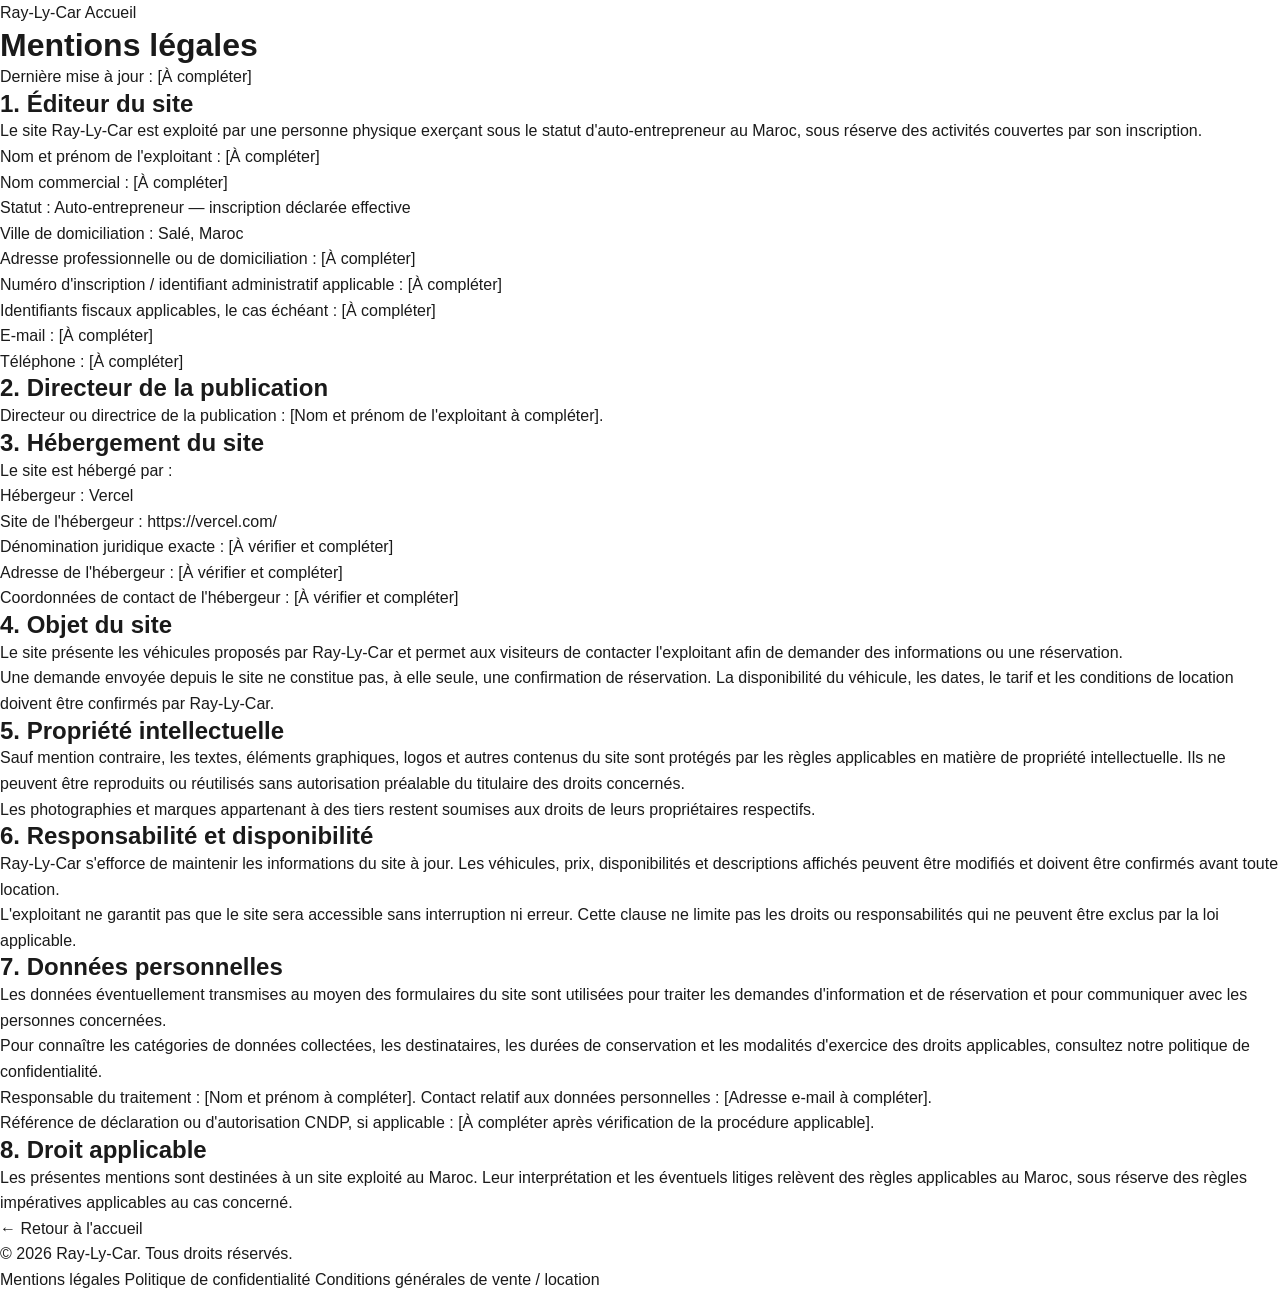
==== mentions-legales.html @ 9428dfe7 "Add legal mentions page for Ray-Ly-Car website This file contains the legal mentions for the Ray-Ly-" ====
<!DOCTYPE html>
<html lang="fr">
<head>
  <meta charset="UTF-8">
  <meta name="viewport" content="width=device-width, initial-scale=1.0">
  <meta name="description" content="Mentions légales du site Ray-Ly-Car.">
  <title>Mentions légales | Ray-Ly-Car</title>

  <!-- Réutilisez votre feuille de style si elle convient à cette page -->
  <link rel="stylesheet" href="css/style.css">
</head>

<body>
  <header>
    <nav aria-label="Navigation principale">
      <a href="index.html">Ray-Ly-Car</a>
      <a href="index.html">Accueil</a>
    </nav>
  </header>

  <main class="legal-page">
    <h1>Mentions légales</h1>
    <p>Dernière mise à jour : [À compléter]</p>

    <section>
      <h2>1. Éditeur du site</h2>
      <p>
        Le site Ray-Ly-Car est exploité par une personne physique
        exerçant sous le statut d'auto-entrepreneur au Maroc,
        sous réserve des activités couvertes par son inscription.
      </p>
      <ul>
        <li>Nom et prénom de l'exploitant : [À compléter]</li>
        <li>Nom commercial : [À compléter]</li>
        <li>Statut : Auto-entrepreneur — inscription déclarée effective</li>
        <li>Ville de domiciliation : Salé, Maroc</li>
        <li>Adresse professionnelle ou de domiciliation : [À compléter]</li>
        <li>Numéro d'inscription / identifiant administratif applicable : [À compléter]</li>
        <li>Identifiants fiscaux applicables, le cas échéant : [À compléter]</li>
        <li>E-mail : [À compléter]</li>
        <li>Téléphone : [À compléter]</li>
      </ul>
    </section>

    <section>
      <h2>2. Directeur de la publication</h2>
      <p>
        Directeur ou directrice de la publication :
        [Nom et prénom de l'exploitant à compléter].
      </p>
    </section>

    <section>
      <h2>3. Hébergement du site</h2>
      <p>Le site est hébergé par :</p>
      <ul>
        <li>Hébergeur : Vercel</li>
        <li>Site de l'hébergeur : https://vercel.com/</li>
        <li>Dénomination juridique exacte : [À vérifier et compléter]</li>
        <li>Adresse de l'hébergeur : [À vérifier et compléter]</li>
        <li>Coordonnées de contact de l'hébergeur : [À vérifier et compléter]</li>
      </ul>
    </section>

    <section>
      <h2>4. Objet du site</h2>
      <p>
        Le site présente les véhicules proposés par Ray-Ly-Car
        et permet aux visiteurs de contacter l'exploitant afin
        de demander des informations ou une réservation.
      </p>
      <p>
        Une demande envoyée depuis le site ne constitue pas,
        à elle seule, une confirmation de réservation.
        La disponibilité du véhicule, les dates, le tarif et
        les conditions de location doivent être confirmés
        par Ray-Ly-Car.
      </p>
    </section>

    <section>
      <h2>5. Propriété intellectuelle</h2>
      <p>
        Sauf mention contraire, les textes, éléments graphiques,
        logos et autres contenus du site sont protégés par les
        règles applicables en matière de propriété intellectuelle.
        Ils ne peuvent être reproduits ou réutilisés sans
        autorisation préalable du titulaire des droits concernés.
      </p>
      <p>
        Les photographies et marques appartenant à des tiers
        restent soumises aux droits de leurs propriétaires respectifs.
      </p>
    </section>

    <section>
      <h2>6. Responsabilité et disponibilité</h2>
      <p>
        Ray-Ly-Car s'efforce de maintenir les informations du site
        à jour. Les véhicules, prix, disponibilités et descriptions
        affichés peuvent être modifiés et doivent être confirmés
        avant toute location.
      </p>
      <p>
        L'exploitant ne garantit pas que le site sera accessible
        sans interruption ni erreur. Cette clause ne limite pas
        les droits ou responsabilités qui ne peuvent être exclus
        par la loi applicable.
      </p>
    </section>

    <section>
      <h2>7. Données personnelles</h2>
      <p>
        Les données éventuellement transmises au moyen des
        formulaires du site sont utilisées pour traiter les
        demandes d'information et de réservation et pour
        communiquer avec les personnes concernées.
      </p>
      <p>
        Pour connaître les catégories de données collectées,
        les destinataires, les durées de conservation et les
        modalités d'exercice des droits applicables, consultez
        notre <a href="politique-confidentialite.html">
        politique de confidentialité</a>.
      </p>
      <p>
        Responsable du traitement : [Nom et prénom à compléter].
        Contact relatif aux données personnelles :
        [Adresse e-mail à compléter].
      </p>
      <p>
        Référence de déclaration ou d'autorisation CNDP, si applicable :
        [À compléter après vérification de la procédure applicable].
      </p>
    </section>

    <section>
      <h2>8. Droit applicable</h2>
      <p>
        Les présentes mentions sont destinées à un site exploité
        au Maroc. Leur interprétation et les éventuels litiges
        relèvent des règles applicables au Maroc, sous réserve
        des règles impératives applicables au cas concerné.
      </p>
    </section>

    <p><a href="index.html">← Retour à l'accueil</a></p>
  </main>

  <footer>
    <p>&copy; <span id="year"></span> Ray-Ly-Car. Tous droits réservés.</p>
    <a href="mentions-legales.html">Mentions légales</a>
    <a href="politique-confidentialite.html">Politique de confidentialité</a>
    <a href="cgv.html">Conditions générales de vente / location</a>
  </footer>

  <script>
    document.getElementById("year").textContent =
      new Date().getFullYear();
  </script>
</body>
</html>
---- css/style.css ----
/* ================================
   RAY-LY-CAR - Style professionnel
   ================================ */

:root {
    --primary: #0f1b2d;
    --primary-light: #1a2b44;
    --accent: #d4af37;
    --accent-light: #f0d27a;
    --accent-dark: #b8941f;
    --text: #1a1a1a;
    --text-light: #6b7280;
    --bg: #ffffff;
    --bg-light: #f7f8fa;
    --border: #e5e7eb;
    --white: #ffffff;
    --success: #10b981;
    --shadow-sm: 0 2px 8px rgba(15, 27, 45, 0.06);
    --shadow-md: 0 8px 24px rgba(15, 27, 45, 0.1);
    --shadow-lg: 0 20px 60px rgba(15, 27, 45, 0.15);
    --radius: 14px;
    --radius-lg: 22px;
    --transition: all 0.3s cubic-bezier(0.4, 0, 0.2, 1);
}

* {
    margin: 0;
    padding: 0;
    box-sizing: border-box;
}

html {
    scroll-behavior: smooth;
}

body {
    font-family: 'Poppins', sans-serif;
    color: var(--text);
    background: var(--bg);
    line-height: 1.6;
    overflow-x: hidden;
}

h1, h2, h3, h4 {
    font-family: 'Poppins', sans-serif;
    font-weight: 700;
    line-height: 1.2;
}

a {
    text-decoration: none;
    color: inherit;
}

img {
    max-width: 100%;
    display: block;
}

.container {
    max-width: 1240px;
    margin: 0 auto;
    padding: 0 24px;
}

.highlight {
    color: var(--accent);
}

/* ================================
   BOUTONS
   ================================ */
.btn {
    display: inline-flex;
    align-items: center;
    justify-content: center;
    gap: 8px;
    padding: 14px 28px;
    font-family: 'Poppins', sans-serif;
    font-size: 15px;
    font-weight: 600;
    border: none;
    border-radius: 50px;
    cursor: pointer;
    transition: var(--transition);
    white-space: nowrap;
}

.btn-primary {
    background: linear-gradient(135deg, var(--accent) 0%, var(--accent-dark) 100%);
    color: var(--primary);
    box-shadow: 0 4px 15px rgba(212, 175, 55, 0.4);
}

.btn-primary:hover {
    transform: translateY(-2px);
    box-shadow: 0 8px 25px rgba(212, 175, 55, 0.5);
}

.btn-light {
    background: var(--white);
    color: var(--primary);
}

.btn-light:hover {
    transform: translateY(-2px);
    box-shadow: var(--shadow-md);
}

.btn-full {
    width: 100%;
}

/* ================================
   NAVIGATION
   ================================ */
.navbar {
    position: fixed;
    top: 0;
    left: 0;
    right: 0;
    z-index: 1000;
    background: rgba(15, 27, 45, 0.85);
    backdrop-filter: blur(12px);
    -webkit-backdrop-filter: blur(12px);
    transition: var(--transition);
}

.navbar.scrolled {
    background: var(--primary);
    box-shadow: var(--shadow-md);
}

.nav-container {
    display: flex;
    align-items: center;
    justify-content: space-between;
    height: 76px;
}

.logo {
    display: flex;
    align-items: center;
    gap: 10px;
    font-size: 22px;
    font-weight: 700;
    color: var(--white);
    font-family: 'Playfair Display', serif;
}

.logo i {
    color: var(--accent);
    font-size: 26px;
}

.logo strong {
    color: var(--accent);
}

.nav-menu {
    display: flex;
    gap: 6px;
    align-items: center;
}

.nav-link {
    color: rgba(255, 255, 255, 0.85);
    font-size: 15px;
    font-weight: 500;
    padding: 8px 14px;
    border-radius: 8px;
    transition: var(--transition);
    position: relative;
}

.nav-link:hover,
.nav-link.active {
    color: var(--accent);
    background: rgba(212, 175, 55, 0.1);
}

.nav-actions {
    display: flex;
    align-items: center;
    gap: 16px;
}

.nav-phone {
    display: flex;
    align-items: center;
    gap: 8px;
    color: var(--white);
    font-size: 14px;
    font-weight: 500;
}

.nav-phone i {
    color: var(--accent);
}

.menu-toggle {
    display: none;
    background: none;
    border: none;
    color: var(--white);
    font-size: 22px;
    cursor: pointer;
}

/* ================================
   HERO
   ================================ */
.hero {
    position: relative;
    min-height: 100vh;
    display: flex;
    align-items: center;
    padding-top: 76px;
    overflow: hidden;
}

.hero-bg {
    position: absolute;
    inset: 0;
    background: linear-gradient(135deg, rgba(15, 27, 45, 0.92) 0%, rgba(26, 43, 68, 0.85) 50%, rgba(15, 27, 45, 0.95) 100%),
                url('https://coresg-normal.trae.ai/api/ide/v1/text_to_image?prompt=luxury%20black%20sedan%20car%20parked%20at%20night%20in%20modern%20city%20street%20cinematic%20lighting%20professional%20photography&image_size=landscape_16_9') center/cover;
    z-index: 0;
}

.hero-overlay {
    position: absolute;
    inset: 0;
    background: radial-gradient(circle at 30% 50%, rgba(212, 175, 55, 0.08) 0%, transparent 60%);
    z-index: 1;
}

.hero-content {
    position: relative;
    z-index: 2;
    display: grid;
    grid-template-columns: 1.1fr 0.9fr;
    gap: 50px;
    align-items: center;
    padding-top: 40px;
    padding-bottom: 40px;
}

.hero-badge {
    display: inline-flex;
    align-items: center;
    gap: 8px;
    background: rgba(212, 175, 55, 0.15);
    color: var(--accent);
    padding: 8px 18px;
    border-radius: 50px;
    font-size: 13px;
    font-weight: 600;
    border: 1px solid rgba(212, 175, 55, 0.3);
    margin-bottom: 24px;
}

.hero-text h1 {
    font-size: clamp(2.2rem, 4.5vw, 3.6rem);
    color: var(--white);
    margin-bottom: 20px;
    font-weight: 800;
}

.hero-subtitle {
    color: rgba(255, 255, 255, 0.75);
    font-size: 17px;
    max-width: 520px;
    margin-bottom: 32px;
}

.hero-features {
    display: flex;
    flex-wrap: wrap;
    gap: 24px;
}

.hero-feature {
    display: flex;
    align-items: center;
    gap: 10px;
    color: rgba(255, 255, 255, 0.9);
    font-size: 14px;
    font-weight: 500;
}

.hero-feature i {
    color: var(--accent);
    font-size: 18px;
}

/* Booking Widget */
.booking-widget {
    background: var(--white);
    border-radius: var(--radius-lg);
    padding: 32px;
    box-shadow: var(--shadow-lg);
    border: 1px solid rgba(255, 255, 255, 0.1);
}

.booking-widget h3 {
    display: flex;
    align-items: center;
    gap: 10px;
    font-size: 20px;
    color: var(--primary);
    margin-bottom: 24px;
    padding-bottom: 16px;
    border-bottom: 2px solid var(--bg-light);
}

.booking-widget h3 i {
    color: var(--accent);
}

.booking-form {
    display: flex;
    flex-direction: column;
    gap: 16px;
}

.form-row {
    display: grid;
    grid-template-columns: 1fr 1fr;
    gap: 14px;
}

.form-group {
    display: flex;
    flex-direction: column;
    gap: 6px;
}

.form-group label {
    font-size: 13px;
    font-weight: 600;
    color: var(--text-light);
    display: flex;
    align-items: center;
    gap: 6px;
}

.form-group label i {
    color: var(--accent);
}

.form-group input,
.form-group select,
.form-group textarea {
    padding: 12px 14px;
    border: 1.5px solid var(--border);
    border-radius: 10px;
    font-family: 'Poppins', sans-serif;
    font-size: 14px;
    transition: var(--transition);
    background: var(--bg-light);
    color: var(--text);
}

.form-group input:focus,
.form-group select:focus,
.form-group textarea:focus {
    outline: none;
    border-color: var(--accent);
    background: var(--white);
    box-shadow: 0 0 0 3px rgba(212, 175, 55, 0.15);
}

/* Hero Stats */
.hero-stats {
    position: absolute;
    bottom: 0;
    left: 0;
    right: 0;
    background: rgba(15, 27, 45, 0.6);
    backdrop-filter: blur(8px);
    border-top: 1px solid rgba(212, 175, 55, 0.2);
    z-index: 2;
}

.stats-grid {
    display: grid;
    grid-template-columns: repeat(4, 1fr);
    gap: 20px;
    padding: 28px 24px;
}

.stat {
    text-align: center;
    color: var(--white);
}

.stat-number {
    display: block;
    font-size: 32px;
    font-weight: 800;
    color: var(--accent);
    font-family: 'Playfair Display', serif;
}

.stat-label {
    font-size: 13px;
    opacity: 0.8;
}

/* ================================
   SECTIONS
   ================================ */
.section {
    padding: 90px 0;
}

.section-header {
    text-align: center;
    max-width: 680px;
    margin: 0 auto 60px;
}

.section-tag {
    display: inline-block;
    color: var(--accent);
    font-size: 13px;
    font-weight: 700;
    text-transform: uppercase;
    letter-spacing: 2px;
    margin-bottom: 14px;
}

.section-header h2 {
    font-size: clamp(1.8rem, 3.5vw, 2.6rem);
    color: var(--primary);
    margin-bottom: 16px;
}

.section-desc {
    color: var(--text-light);
    font-size: 16px;
}

/* ================================
   CARDS (Popular & Fleet)
   ================================ */
.cars-grid {
    display: grid;
    grid-template-columns: repeat(auto-fill, minmax(320px, 1fr));
    gap: 28px;
}

.car-card {
    background: var(--white);
    border-radius: var(--radius-lg);
    overflow: hidden;
    box-shadow: var(--shadow-sm);
    transition: var(--transition);
    border: 1px solid var(--border);
    display: flex;
    flex-direction: column;
}

.car-card:hover {
    transform: translateY(-6px);
    box-shadow: var(--shadow-lg);
    border-color: var(--accent);
}

.car-image {
    position: relative;
    height: 200px;
    overflow: hidden;
    background: var(--bg-light);
}

.car-image img {
    width: 100%;
    height: 100%;
    object-fit: cover;
    transition: transform 0.5s ease;
}

.car-card:hover .car-image img {
    transform: scale(1.08);
}

.car-badge {
    position: absolute;
    top: 14px;
    left: 14px;
    background: var(--primary);
    color: var(--white);
    padding: 6px 14px;
    border-radius: 50px;
    font-size: 12px;
    font-weight: 600;
}

.car-badge.popular {
    background: linear-gradient(135deg, var(--accent), var(--accent-dark));
    color: var(--primary);
}

.car-fav {
    position: absolute;
    top: 14px;
    right: 14px;
    width: 38px;
    height: 38px;
    border-radius: 50%;
    background: rgba(255, 255, 255, 0.9);
    display: flex;
    align-items: center;
    justify-content: center;
    cursor: pointer;
    transition: var(--transition);
    color: var(--text-light);
    border: none;
}

.car-fav:hover,
.car-fav.active {
    color: #ef4444;
    transform: scale(1.1);
}

.car-body {
    padding: 22px;
    flex: 1;
    display: flex;
    flex-direction: column;
}

.car-title {
    display: flex;
    justify-content: space-between;
    align-items: flex-start;
    margin-bottom: 8px;
}

.car-title h3 {
    font-size: 18px;
    color: var(--primary);
}

.car-category {
    font-size: 12px;
    color: var(--accent);
    font-weight: 600;
    background: rgba(212, 175, 55, 0.1);
    padding: 3px 10px;
    border-radius: 6px;
}

.car-specs {
    display: flex;
    gap: 16px;
    margin: 16px 0;
    padding: 14px 0;
    border-top: 1px solid var(--border);
    border-bottom: 1px solid var(--border);
}

.car-spec {
    display: flex;
    align-items: center;
    gap: 6px;
    font-size: 13px;
    color: var(--text-light);
}

.car-spec i {
    color: var(--accent);
}

.car-footer {
    display: flex;
    justify-content: space-between;
    align-items: center;
    margin-top: auto;
}

.car-price {
    display: flex;
    flex-direction: column;
}

.car-price .amount {
    font-size: 24px;
    font-weight: 800;
    color: var(--primary);
    font-family: 'Playfair Display', serif;
}

.car-price .amount span {
    font-size: 14px;
    color: var(--text-light);
    font-weight: 400;
    font-family: 'Poppins', sans-serif;
}

.car-price .period {
    font-size: 12px;
    color: var(--text-light);
}

.car-btn {
    padding: 10px 20px;
    font-size: 14px;
}

/* ================================
   SERVICES
   ================================ */
.services {
    background: var(--bg-light);
}

.services-grid {
    display: grid;
    grid-template-columns: repeat(auto-fit, minmax(280px, 1fr));
    gap: 28px;
}

.service-card {
    background: var(--white);
    padding: 36px 28px;
    border-radius: var(--radius-lg);
    text-align: center;
    transition: var(--transition);
    border: 1px solid var(--border);
}

.service-card:hover {
    transform: translateY(-6px);
    box-shadow: var(--shadow-md);
    border-color: var(--accent);
}

.service-icon {
    width: 70px;
    height: 70px;
    margin: 0 auto 20px;
    background: linear-gradient(135deg, rgba(212, 175, 55, 0.15), rgba(212, 175, 55, 0.05));
    border-radius: 20px;
    display: flex;
    align-items: center;
    justify-content: center;
    font-size: 28px;
    color: var(--accent);
    transition: var(--transition);
}

.service-card:hover .service-icon {
    transform: scale(1.1) rotate(-5deg);
}

.service-card h3 {
    font-size: 18px;
    color: var(--primary);
    margin-bottom: 12px;
}

.service-card p {
    color: var(--text-light);
    font-size: 14px;
}

/* ================================
   FLEET FILTERS
   ================================ */
.filter-bar {
    display: flex;
    flex-wrap: wrap;
    justify-content: center;
    gap: 12px;
    margin-bottom: 50px;
}

.filter-btn {
    padding: 10px 24px;
    background: var(--white);
    border: 1.5px solid var(--border);
    border-radius: 50px;
    font-family: 'Poppins', sans-serif;
    font-size: 14px;
    font-weight: 500;
    color: var(--text-light);
    cursor: pointer;
    transition: var(--transition);
}

.filter-btn:hover {
    border-color: var(--accent);
    color: var(--accent);
}

.filter-btn.active {
    background: var(--primary);
    color: var(--white);
    border-color: var(--primary);
}

.car-card.hide {
    display: none;
}

/* ================================
   PROCESS
   ================================ */
.process-grid {
    display: grid;
    grid-template-columns: repeat(auto-fit, minmax(280px, 1fr));
    gap: 32px;
    position: relative;
}

.process-step {
    text-align: center;
    padding: 40px 30px;
    position: relative;
}

.step-number {
    position: absolute;
    top: 10px;
    right: 20px;
    font-size: 60px;
    font-weight: 800;
    color: rgba(212, 175, 55, 0.12);
    font-family: 'Playfair Display', serif;
}

.step-icon {
    width: 80px;
    height: 80px;
    margin: 0 auto 24px;
    background: linear-gradient(135deg, var(--accent), var(--accent-dark));
    border-radius: 24px;
    display: flex;
    align-items: center;
    justify-content: center;
    font-size: 32px;
    color: var(--white);
    box-shadow: 0 10px 30px rgba(212, 175, 55, 0.35);
}

.process-step h3 {
    font-size: 20px;
    color: var(--primary);
    margin-bottom: 12px;
}

.process-step p {
    color: var(--text-light);
    font-size: 15px;
}

/* ================================
   TESTIMONIALS
   ================================ */
.testimonials {
    background: var(--bg-light);
}

.testimonials-grid {
    display: grid;
    grid-template-columns: repeat(auto-fit, minmax(300px, 1fr));
    gap: 28px;
}

.testimonial-card {
    background: var(--white);
    padding: 32px;
    border-radius: var(--radius-lg);
    box-shadow: var(--shadow-sm);
    transition: var(--transition);
    position: relative;
}

.testimonial-card:hover {
    transform: translateY(-4px);
    box-shadow: var(--shadow-md);
}

.testimonial-stars {
    color: var(--accent);
    margin-bottom: 16px;
    font-size: 15px;
}

.testimonial-card p {
    color: var(--text);
    font-size: 15px;
    margin-bottom: 24px;
    font-style: italic;
    line-height: 1.7;
}

.testimonial-author {
    display: flex;
    align-items: center;
    gap: 14px;
}

.author-avatar {
    width: 48px;
    height: 48px;
    border-radius: 50%;
    background: linear-gradient(135deg, var(--primary), var(--primary-light));
    color: var(--accent);
    display: flex;
    align-items: center;
    justify-content: center;
    font-weight: 700;
    font-size: 16px;
}

.testimonial-author h4 {
    font-size: 15px;
    color: var(--primary);
}

.testimonial-author span {
    font-size: 13px;
    color: var(--text-light);
}

/* ================================
   CTA SECTION
   ================================ */
.cta-section {
    background: linear-gradient(135deg, var(--primary) 0%, var(--primary-light) 100%);
    padding: 70px 0;
    position: relative;
    overflow: hidden;
}

.cta-section::before {
    content: '';
    position: absolute;
    inset: 0;
    background: radial-gradient(circle at 80% 50%, rgba(212, 175, 55, 0.12) 0%, transparent 50%);
}

.cta-content {
    position: relative;
    display: flex;
    align-items: center;
    justify-content: space-between;
    gap: 40px;
    flex-wrap: wrap;
}

.cta-content h2 {
    color: var(--white);
    font-size: clamp(1.6rem, 3vw, 2.2rem);
    margin-bottom: 10px;
}

.cta-content p {
    color: rgba(255, 255, 255, 0.8);
    font-size: 16px;
}

.cta-content p strong {
    color: var(--accent);
}

/* ================================
   CONTACT
   ================================ */
.contact-wrapper {
    display: grid;
    grid-template-columns: 1fr 1fr;
    gap: 60px;
    align-items: start;
}

.contact-info .section-tag {
    margin-bottom: 14px;
}

.contact-info h2 {
    font-size: clamp(1.8rem, 3vw, 2.4rem);
    color: var(--primary);
    margin-bottom: 16px;
}

.contact-info > p {
    color: var(--text-light);
    margin-bottom: 36px;
}

.contact-items {
    display: flex;
    flex-direction: column;
    gap: 22px;
    margin-bottom: 32px;
}

.contact-item {
    display: flex;
    gap: 16px;
    align-items: flex-start;
}

.contact-item i {
    width: 48px;
    height: 48px;
    background: linear-gradient(135deg, rgba(212, 175, 55, 0.15), rgba(212, 175, 55, 0.05));
    color: var(--accent);
    border-radius: 14px;
    display: flex;
    align-items: center;
    justify-content: center;
    font-size: 18px;
    flex-shrink: 0;
}

.contact-item h4 {
    font-size: 15px;
    color: var(--primary);
    margin-bottom: 2px;
}

.contact-item p {
    font-size: 14px;
    color: var(--text-light);
}

.social-links {
    display: flex;
    gap: 12px;
}

.social-links a {
    width: 42px;
    height: 42px;
    border-radius: 50%;
    background: var(--bg-light);
    display: flex;
    align-items: center;
    justify-content: center;
    color: var(--text-light);
    transition: var(--transition);
    font-size: 16px;
}

.social-links a:hover {
    background: var(--accent);
    color: var(--white);
    transform: translateY(-3px);
}

.contact-form-wrapper {
    background: var(--white);
    padding: 40px;
    border-radius: var(--radius-lg);
    box-shadow: var(--shadow-md);
    border: 1px solid var(--border);
}

.contact-form {
    display: flex;
    flex-direction: column;
    gap: 18px;
}

/* ================================
   FOOTER
   ================================ */
.footer {
    background: var(--primary);
    color: rgba(255, 255, 255, 0.75);
    padding: 70px 0 0;
}

.footer-grid {
    display: grid;
    grid-template-columns: 1.5fr 1fr 1fr 1.2fr;
    gap: 40px;
    padding-bottom: 50px;
    border-bottom: 1px solid rgba(255, 255, 255, 0.1);
}

.footer-brand .logo {
    margin-bottom: 18px;
}

.footer-brand p {
    font-size: 14px;
    line-height: 1.7;
    margin-bottom: 20px;
}

.footer-brand .social-links a {
    background: rgba(255, 255, 255, 0.08);
    color: var(--white);
}

.footer-col h4 {
    color: var(--white);
    font-size: 16px;
    margin-bottom: 20px;
}

.footer-col ul {
    list-style: none;
}

.footer-col ul li {
    margin-bottom: 12px;
}

.footer-col ul li a {
    color: rgba(255, 255, 255, 0.7);
    font-size: 14px;
    transition: var(--transition);
}

.footer-col ul li a:hover {
    color: var(--accent);
    padding-left: 5px;
}

.footer-contact li {
    display: flex;
    gap: 10px;
    align-items: flex-start;
}

.footer-contact li i {
    color: var(--accent);
    margin-top: 3px;
    flex-shrink: 0;
}

.footer-bottom {
    display: flex;
    justify-content: space-between;
    align-items: center;
    padding: 24px 0;
    flex-wrap: wrap;
    gap: 16px;
}

.footer-bottom p {
    font-size: 13px;
}

.footer-legal {
    display: flex;
    gap: 24px;
}

.footer-legal a {
    font-size: 13px;
    color: rgba(255, 255, 255, 0.7);
    transition: var(--transition);
}

.footer-legal a:hover {
    color: var(--accent);
}

/* ================================
   FLOATING WHATSAPP & TOAST
   ================================ */
.whatsapp-float {
    position: fixed;
    bottom: 30px;
    right: 30px;
    width: 60px;
    height: 60px;
    background: #25D366;
    color: var(--white);
    border-radius: 50%;
    display: flex;
    align-items: center;
    justify-content: center;
    font-size: 28px;
    box-shadow: 0 6px 20px rgba(37, 211, 102, 0.4);
    z-index: 999;
    transition: var(--transition);
    animation: pulse 2s infinite;
}

.whatsapp-float:hover {
    transform: scale(1.1);
    box-shadow: 0 8px 30px rgba(37, 211, 102, 0.5);
}

@keyframes pulse {
    0%, 100% { box-shadow: 0 6px 20px rgba(37, 211, 102, 0.4); }
    50% { box-shadow: 0 6px 30px rgba(37, 211, 102, 0.7); }
}

.toast {
    position: fixed;
    top: 90px;
    right: 30px;
    background: var(--success);
    color: var(--white);
    padding: 16px 24px;
    border-radius: var(--radius);
    display: flex;
    align-items: center;
    gap: 10px;
    box-shadow: var(--shadow-lg);
    transform: translateX(120%);
    transition: transform 0.4s cubic-bezier(0.4, 0, 0.2, 1);
    z-index: 2000;
    font-weight: 500;
}

.toast.show {
    transform: translateX(0);
}

.toast i {
    font-size: 20px;
}

/* ================================
   ANIMATIONS
   ================================ */
.fade-up {
    opacity: 0;
    transform: translateY(30px);
    transition: opacity 0.7s ease, transform 0.7s ease;
}

.fade-up.visible {
    opacity: 1;
    transform: translateY(0);
}

/* ================================
   RESPONSIVE
   ================================ */
@media (max-width: 1024px) {
    .hero-content {
        grid-template-columns: 1fr;
        gap: 40px;
    }

    .contact-wrapper {
        grid-template-columns: 1fr;
    }

    .footer-grid {
        grid-template-columns: 1fr 1fr;
    }
}

@media (max-width: 768px) {
    .nav-menu {
        position: fixed;
        top: 76px;
        left: 0;
        right: 0;
        background: var(--primary);
        flex-direction: column;
        padding: 20px;
        gap: 4px;
        transform: translateY(-120%);
        transition: var(--transition);
        box-shadow: var(--shadow-md);
    }

    .nav-menu.open {
        transform: translateY(0);
    }

    .nav-link {
        width: 100%;
        padding: 12px 14px;
    }

    .menu-toggle {
        display: block;
    }

    .nav-phone span {
        display: none;
    }

    .nav-actions .btn {
        padding: 10px 18px;
        font-size: 14px;
    }

    .hero {
        min-height: auto;
        padding-top: 100px;
    }

    .stats-grid {
        grid-template-columns: repeat(2, 1fr);
        padding: 20px 16px;
    }

    .stat-number {
        font-size: 26px;
    }

    .section {
        padding: 60px 0;
    }

    .section-header {
        margin-bottom: 40px;
    }

    .booking-widget {
        padding: 24px;
    }

    .form-row {
        grid-template-columns: 1fr;
    }

    .cta-content {
        flex-direction: column;
        text-align: center;
    }

    .footer-grid {
        grid-template-columns: 1fr;
        gap: 32px;
    }

    .footer-bottom {
        flex-direction: column;
        text-align: center;
    }

    .contact-form-wrapper {
        padding: 28px 20px;
    }

    .whatsapp-float {
        width: 54px;
        height: 54px;
        bottom: 20px;
        right: 20px;
        font-size: 24px;
    }
}

@media (max-width: 480px) {
    .container {
        padding: 0 16px;
    }

    .hero-features {
        flex-direction: column;
        gap: 12px;
    }

    .cars-grid {
        grid-template-columns: 1fr;
    }

    .filter-bar {
        gap: 8px;
    }

    .filter-btn {
        padding: 8px 16px;
        font-size: 13px;
    }
}
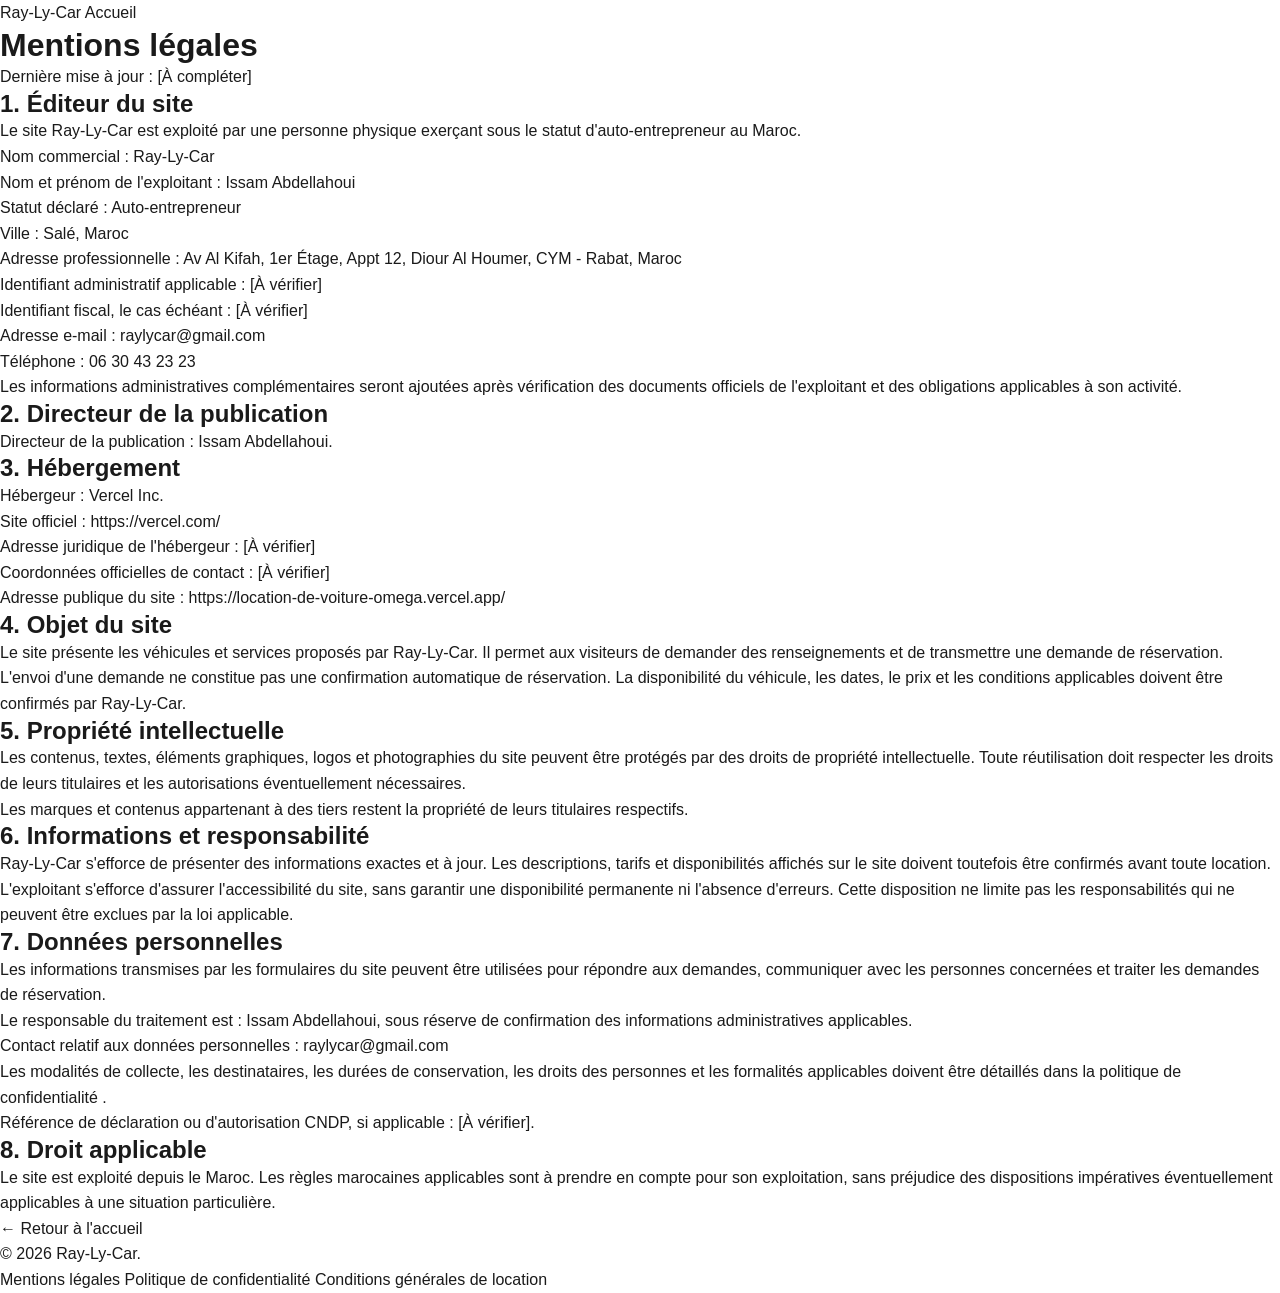
==== commit a4e661d6: "Revise mentions légales with updated information Updated legal mentions page with specific details a" ====
--- a/mentions-legales.html
+++ b/mentions-legales.html
@@ -7,7 +7,7 @@
   <meta name="description" content="Mentions légales du site Ray-Ly-Car.">
   <title>Mentions légales | Ray-Ly-Car</title>
 
-  <!-- Réutilisez votre feuille de style si elle convient à cette page -->
+  <!-- Adaptez le chemin au nom réel de votre fichier CSS -->
   <link rel="stylesheet" href="css/style.css">
 </head>
 
@@ -25,124 +25,144 @@
 
     <section>
       <h2>1. Éditeur du site</h2>
+      <p>Le site Ray-Ly-Car est exploité par une personne physique
+      exerçant sous le statut d'auto-entrepreneur au Maroc.</p>
+
+      <ul>
+        <li>Nom commercial : Ray-Ly-Car</li>
+        <li>Nom et prénom de l'exploitant : Issam Abdellahoui</li>
+        <li>Statut déclaré : Auto-entrepreneur</li>
+        <li>Ville : Salé, Maroc</li>
+        <li>Adresse professionnelle :
+          Av Al Kifah, 1er Étage, Appt 12,
+          Diour Al Houmer, CYM - Rabat, Maroc</li>
+        <li>Identifiant administratif applicable : [À vérifier]</li>
+        <li>Identifiant fiscal, le cas échéant : [À vérifier]</li>
+        <li>Adresse e-mail :
+          <a href="mailto:raylycar@gmail.com">raylycar@gmail.com</a>
+        </li>
+        <li>Téléphone :
+          <a href="tel:+212630434323">06 30 43 23 23</a>
+        </li>
+      </ul>
+
       <p>
-        Le site Ray-Ly-Car est exploité par une personne physique
-        exerçant sous le statut d'auto-entrepreneur au Maroc,
-        sous réserve des activités couvertes par son inscription.
+        Les informations administratives complémentaires seront
+        ajoutées après vérification des documents officiels
+        de l'exploitant et des obligations applicables à son activité.
       </p>
-      <ul>
-        <li>Nom et prénom de l'exploitant : [À compléter]</li>
-        <li>Nom commercial : [À compléter]</li>
-        <li>Statut : Auto-entrepreneur — inscription déclarée effective</li>
-        <li>Ville de domiciliation : Salé, Maroc</li>
-        <li>Adresse professionnelle ou de domiciliation : [À compléter]</li>
-        <li>Numéro d'inscription / identifiant administratif applicable : [À compléter]</li>
-        <li>Identifiants fiscaux applicables, le cas échéant : [À compléter]</li>
-        <li>E-mail : [À compléter]</li>
-        <li>Téléphone : [À compléter]</li>
-      </ul>
     </section>
 
     <section>
       <h2>2. Directeur de la publication</h2>
-      <p>
-        Directeur ou directrice de la publication :
-        [Nom et prénom de l'exploitant à compléter].
-      </p>
+      <p>Directeur de la publication : Issam Abdellahoui.</p>
     </section>
 
     <section>
-      <h2>3. Hébergement du site</h2>
-      <p>Le site est hébergé par :</p>
+      <h2>3. Hébergement</h2>
       <ul>
-        <li>Hébergeur : Vercel</li>
-        <li>Site de l'hébergeur : https://vercel.com/</li>
-        <li>Dénomination juridique exacte : [À vérifier et compléter]</li>
-        <li>Adresse de l'hébergeur : [À vérifier et compléter]</li>
-        <li>Coordonnées de contact de l'hébergeur : [À vérifier et compléter]</li>
+        <li>Hébergeur : Vercel Inc.</li>
+        <li>Site officiel :
+          <a href="https://vercel.com/" target="_blank"
+             rel="noopener noreferrer">https://vercel.com/</a>
+        </li>
+        <li>Adresse juridique de l'hébergeur : [À vérifier]</li>
+        <li>Coordonnées officielles de contact : [À vérifier]</li>
       </ul>
+
+      <p>
+        Adresse publique du site :
+        <a href="https://location-de-voiture-omega.vercel.app/"
+           target="_blank" rel="noopener noreferrer">
+          https://location-de-voiture-omega.vercel.app/
+        </a>
+      </p>
     </section>
 
     <section>
       <h2>4. Objet du site</h2>
       <p>
-        Le site présente les véhicules proposés par Ray-Ly-Car
-        et permet aux visiteurs de contacter l'exploitant afin
-        de demander des informations ou une réservation.
+        Le site présente les véhicules et services proposés par
+        Ray-Ly-Car. Il permet aux visiteurs de demander des
+        renseignements et de transmettre une demande de réservation.
       </p>
       <p>
-        Une demande envoyée depuis le site ne constitue pas,
-        à elle seule, une confirmation de réservation.
-        La disponibilité du véhicule, les dates, le tarif et
-        les conditions de location doivent être confirmés
-        par Ray-Ly-Car.
+        L'envoi d'une demande ne constitue pas une confirmation
+        automatique de réservation. La disponibilité du véhicule,
+        les dates, le prix et les conditions applicables doivent
+        être confirmés par Ray-Ly-Car.
       </p>
     </section>
 
     <section>
       <h2>5. Propriété intellectuelle</h2>
       <p>
-        Sauf mention contraire, les textes, éléments graphiques,
-        logos et autres contenus du site sont protégés par les
-        règles applicables en matière de propriété intellectuelle.
-        Ils ne peuvent être reproduits ou réutilisés sans
-        autorisation préalable du titulaire des droits concernés.
+        Les contenus, textes, éléments graphiques, logos et
+        photographies du site peuvent être protégés par des droits
+        de propriété intellectuelle. Toute réutilisation doit
+        respecter les droits de leurs titulaires et les autorisations
+        éventuellement nécessaires.
       </p>
       <p>
-        Les photographies et marques appartenant à des tiers
-        restent soumises aux droits de leurs propriétaires respectifs.
+        Les marques et contenus appartenant à des tiers restent
+        la propriété de leurs titulaires respectifs.
       </p>
     </section>
 
     <section>
-      <h2>6. Responsabilité et disponibilité</h2>
+      <h2>6. Informations et responsabilité</h2>
       <p>
-        Ray-Ly-Car s'efforce de maintenir les informations du site
-        à jour. Les véhicules, prix, disponibilités et descriptions
-        affichés peuvent être modifiés et doivent être confirmés
+        Ray-Ly-Car s'efforce de présenter des informations exactes
+        et à jour. Les descriptions, tarifs et disponibilités
+        affichés sur le site doivent toutefois être confirmés
         avant toute location.
       </p>
       <p>
-        L'exploitant ne garantit pas que le site sera accessible
-        sans interruption ni erreur. Cette clause ne limite pas
-        les droits ou responsabilités qui ne peuvent être exclus
-        par la loi applicable.
+        L'exploitant s'efforce d'assurer l'accessibilité du site,
+        sans garantir une disponibilité permanente ni l'absence
+        d'erreurs. Cette disposition ne limite pas les responsabilités
+        qui ne peuvent être exclues par la loi applicable.
       </p>
     </section>
 
     <section>
       <h2>7. Données personnelles</h2>
       <p>
-        Les données éventuellement transmises au moyen des
-        formulaires du site sont utilisées pour traiter les
-        demandes d'information et de réservation et pour
-        communiquer avec les personnes concernées.
+        Les informations transmises par les formulaires du site
+        peuvent être utilisées pour répondre aux demandes,
+        communiquer avec les personnes concernées et traiter
+        les demandes de réservation.
       </p>
       <p>
-        Pour connaître les catégories de données collectées,
-        les destinataires, les durées de conservation et les
-        modalités d'exercice des droits applicables, consultez
-        notre <a href="politique-confidentialite.html">
-        politique de confidentialité</a>.
+        Le responsable du traitement est :
+        Issam Abdellahoui, sous réserve de confirmation des
+        informations administratives applicables.
       </p>
       <p>
-        Responsable du traitement : [Nom et prénom à compléter].
         Contact relatif aux données personnelles :
-        [Adresse e-mail à compléter].
+        <a href="mailto:raylycar@gmail.com">raylycar@gmail.com</a>
       </p>
       <p>
-        Référence de déclaration ou d'autorisation CNDP, si applicable :
-        [À compléter après vérification de la procédure applicable].
+        Les modalités de collecte, les destinataires, les durées
+        de conservation, les droits des personnes et les formalités
+        applicables doivent être détaillés dans la
+        <a href="politique-confidentialite.html">
+          politique de confidentialité
+        </a>.
+      </p>
+      <p>
+        Référence de déclaration ou d'autorisation CNDP,
+        si applicable : [À vérifier].
       </p>
     </section>
 
     <section>
       <h2>8. Droit applicable</h2>
       <p>
-        Les présentes mentions sont destinées à un site exploité
-        au Maroc. Leur interprétation et les éventuels litiges
-        relèvent des règles applicables au Maroc, sous réserve
-        des règles impératives applicables au cas concerné.
+        Le site est exploité depuis le Maroc. Les règles marocaines
+        applicables sont à prendre en compte pour son exploitation,
+        sans préjudice des dispositions impératives éventuellement
+        applicables à une situation particulière.
       </p>
     </section>
 
@@ -150,10 +170,12 @@
   </main>
 
   <footer>
-    <p>&copy; <span id="year"></span> Ray-Ly-Car. Tous droits réservés.</p>
+    <p>&copy; <span id="year"></span> Ray-Ly-Car.</p>
     <a href="mentions-legales.html">Mentions légales</a>
-    <a href="politique-confidentialite.html">Politique de confidentialité</a>
-    <a href="cgv.html">Conditions générales de vente / location</a>
+    <a href="politique-confidentialite.html">
+      Politique de confidentialité
+    </a>
+    <a href="cgv.html">Conditions générales de location</a>
   </footer>
 
   <script>
